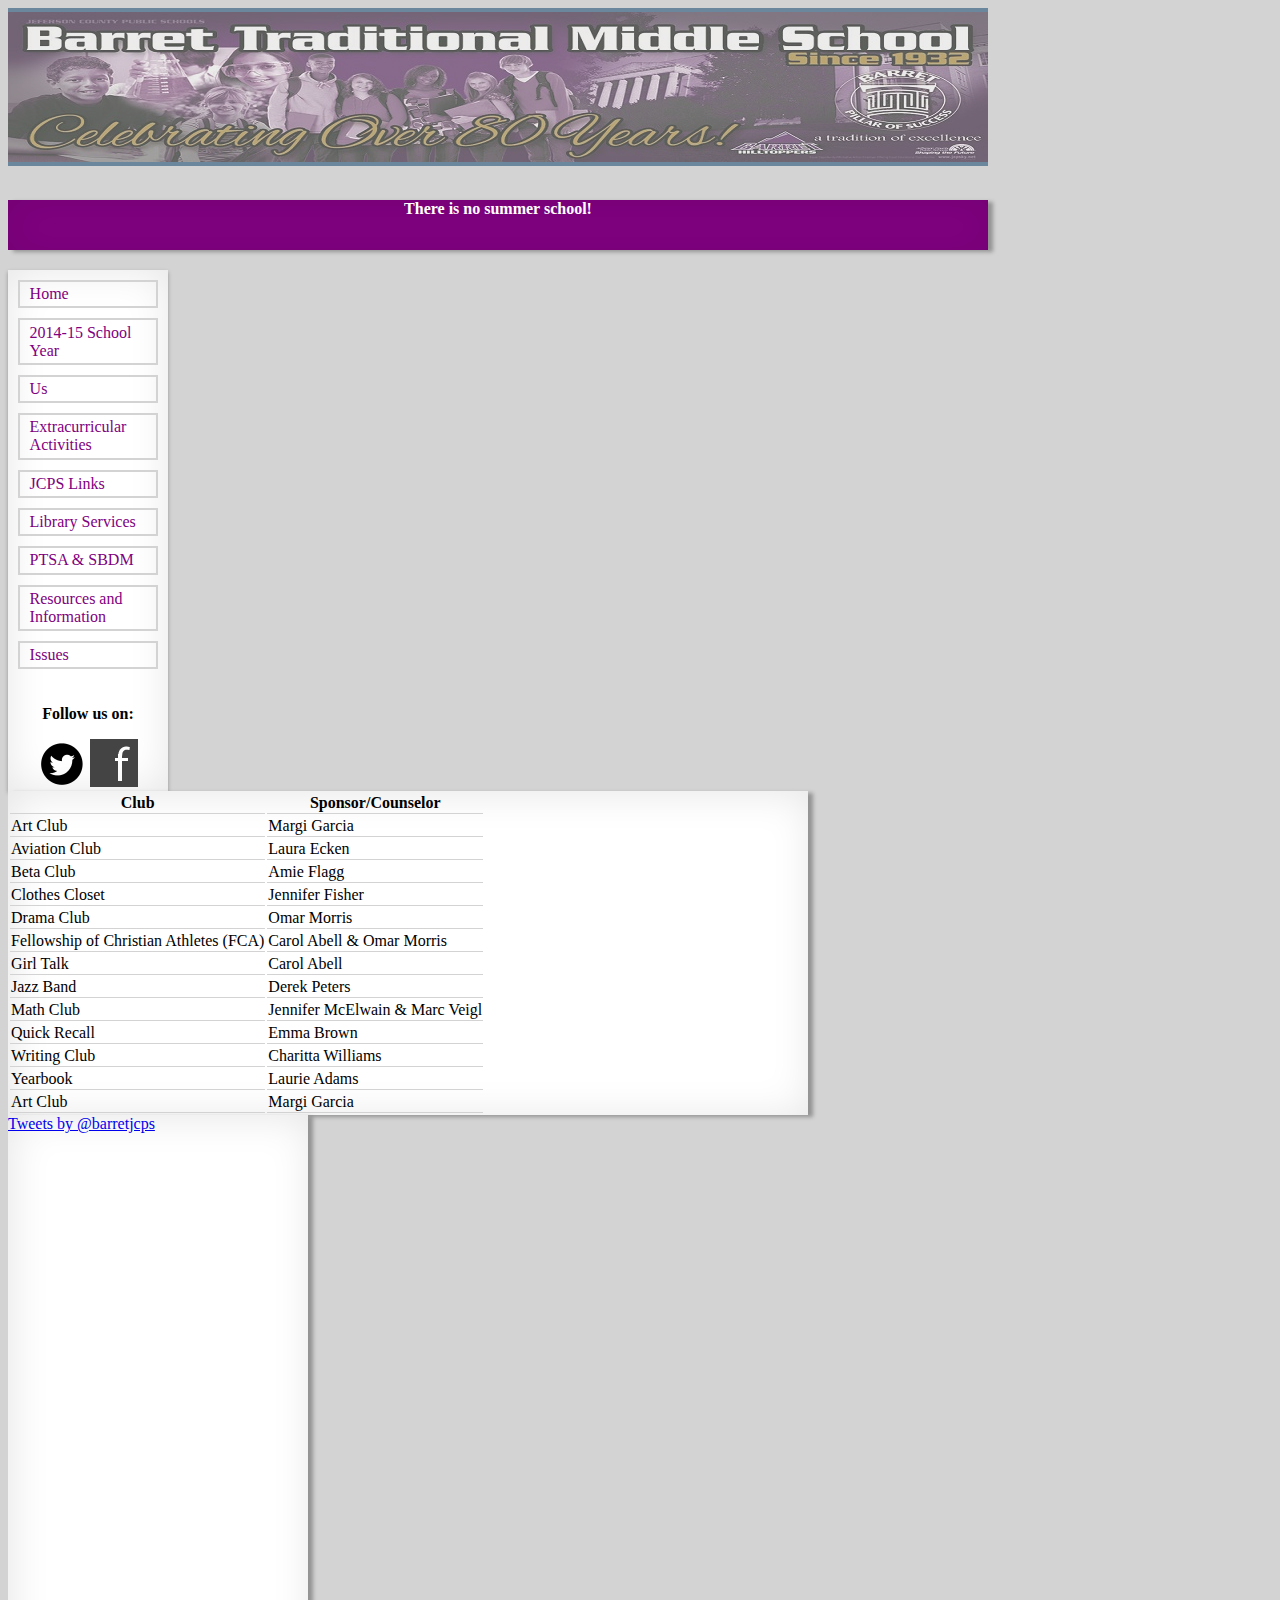
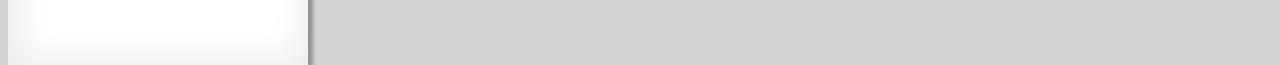
==== clubs.html @ d262291a "MAJOR MAJOR MAJOR UPDATE" ====
<DOCTYPE !html>
  <html>
    <head>
     <link rel="stylesheet" type="text/css" href="framework.css">
      <title>Barret TMSg</title>
    </head>
    <body>
		<div class="customheading">
      </div>
      <br />
      <div class="announcement">
			<p>There is <strong>no</strong> summer school!</p>
      </div>
      <div class="container">
      	<div class="sidenav">
				<ul class="navlist">
					<li><a class="navlink" href="index.html">Home</a></li>
					<li>
					<a class="navlink" href="blank.com">2014-15 School Year</a>
						<ul>
							<li><a href="PDF/SummerReading.pdf">Summer Reading List</a></li>
							<li><a href="PDF/bookstore.pdf">Bookstore Catalog</a></li>	
							<li><a href="PDF/AppearanceGuidelines.pdf">Appearance Guidelines</a></li>			
						</ul>				
					</li>
					<li>
						<a href="blank.com">Us</a>
						<ul>
							<li><a href="history.html">About Us</a></li>
							<li><a class="navlink" href="blank.com">Contact Us</a></li>				
						</ul>				
					</li>
					<li>
					<a href="#">Extracurricular Activities</a>
						<ul>
							<li><a href="clubs.html">Clubs</a></li>			
						</ul>				
					</li>	
					<li><a href="blank.com">JCPS Links</a></li>
					<li><a href="blank.com">Library Services</a></li>
					<li><a href="blank.com">PTSA & SBDM</a></li>
					<li>
					<a href="#">Resources and Information</a>
						<ul>
							<li><a href="blank.com">Important Message - No Summer School</a></li>
							<li><a href="blank.com">Newsletters and Information</a></li>
							<li><a href="blank.com">Online Resources to Help Your Student</a></li>		
						</ul>					
					</li>	
					<li>
					<a href="#">Issues</a>
						<ul>
							<li><a href="blank.com">Locker Issue?</a></li>
							<li><a href="blank.com">Report Bullying</a></li>			
						</ul>					
					</li>		
				</ul>
				<div class="social">
				<p>Follow us on: </p>
				<a href="https://twitter.com/barretjcps"><img src="Icons/PNG/twitter2.png" /></a>
				<a href="https://www.facebook.com/Barret.Hilltoppers"><img src="Icons/PNG/facebook.png" /></a>
				</div>     
      	</div>
      	<div class="wrap">
     			<table class="clubs">
					<tr>
						<th>Club</th>
						<th>Sponsor/Counselor</th>					
					</tr>
					<tr>
						<td>Art Club</td>
						<td>Margi Garcia</td>					
					</tr>
					<tr>
						<td>Aviation Club</td>
						<td>Laura Ecken</td>					
					</tr>
					<tr>
						<td>Beta Club</td>
						<td>Amie Flagg</td>					
					</tr>
					<tr>
						<td>Clothes Closet</td>
						<td>Jennifer Fisher</td>					
					</tr>
					<tr>
						<td>Drama Club</td>
						<td>Omar Morris</td>					
					</tr>
					<tr>
						<td>Fellowship of Christian Athletes (FCA)</td>
						<td>Carol Abell & Omar Morris</td>					
					</tr>
					<tr>
						<td>Girl Talk</td>
						<td>Carol Abell</td>					
					</tr>
					<tr>
						<td>Jazz Band</td>
						<td>Derek Peters</td>					
					</tr>
					<tr>
						<td>Math Club</td>
						<td>Jennifer McElwain & Marc Veigl</td>					
					</tr>
					<tr>
						<td>Quick Recall</td>
						<td>Emma Brown</td>					
					</tr>
					<tr>
						<td>Writing Club</td>
						<td>Charitta Williams</td>					
					</tr>
					<tr>
						<td>Yearbook</td>
						<td>Laurie Adams</td>					
					</tr>
					<tr>
						<td>Art Club</td>
						<td>Margi Garcia</td>					
					</tr>
     			</table>
      	</div>
      	<div class="twitter">
				<a class="twitter-timeline" href="https://twitter.com/barretjcps" data-widget-id="492013739856506881">Tweets by @barretjcps</a>
				<script>!function(d,s,id){var js,fjs=d.getElementsByTagName(s)[0],p=/^http:/.test(d.location)?'http':'https';if(!d.getElementById(id)){js=d.createElement(s);js.id=id;js.src=p+"://platform.twitter.com/widgets.js";fjs.parentNode.insertBefore(js,fjs);}}(document,"script","twitter-wjs");</script>
      	</div>
      </div>
    </body>
  </html>
---- framework.css ----
/*

*/

body {
    background-color: lightgray;
  /** linear-gradient(#00CCFF, #0000ff); **/

}
}
div {
  /* width:100% */
}
.header {
	float: left;
}
.announcement {
	width: 980px;
	height: 50px;
	display: box;
	margin-bottom: 20px;
	text-align: center;
	font-weight: bold;
	color: white;
	background-color: purple;
	box-shadow: 5px 2px 4px rgba(0, 0, 0, 0.3), 3px 2px 40px rgba(0, 0, 0, 0.1) inset;
}
.customheading {
      border-top: solid  4px #25567B;
      border-bottom: solid  4px #25567B;
      background-image: url(NewBanner.jpg);
      opacity: 0.6;
      text-align: center;
      width: 980px;
      height: 150px;
      align-content: center;
}
.container {
	float: left;
	margin-right: 10px;
}
.social {
	text-align: center;
	font-weight: bold;
}
.clubs tr td, .clubs tr th {
	border-bottom: 1px solid lightgray;
}
.wrap {
	float: left;
	display: inline-block;
	width: 800px;
	background-color: white;
	margin-right: 280px;
	box-shadow: 5px 2px 4px rgba(0, 0, 0, 0.3), 3px 2px 40px rgba(0, 0, 0, 0.1) inset;
}
.twitter {
	float: left;
	width: 300px;
	height: 550px;
	background-color: white;
	box-shadow: 5px 2px 4px rgba(0, 0, 0, 0.3), 3px 2px 40px rgba(0, 0, 0, 0.1) inset;
}
.wrap h1 {
	text-align: center;
	color: purple;
}
.wrap p {
	text-align: center;
	color: purple;
	margin-left: 6px;
	margin-right: 6px;
}
.sidenav {
	margin-right: 20px;
	float: left;
	width: 160px;
	height: auto;
	background-color: white;
	box-shadow: 0 2px 4px rgba(0, 0, 0, 0.3), 0 0 40px rgba(0, 0, 0, 0.1) inset;
}
.sidenav ul {
	margin: 0;
	padding: 10px;
	list-style-type: none;
}
.sidenav ul li {
	padding-bottom: 3px;
	margin-bottom: 10px;
	padding: 0.2em 0.6em;
	border: 2px solid lightgray;
}
.sidenav ul li:hover {
	padding-bottom: 3px;
	margin-bottom: 10px;
	padding: 0.2em 0.6em;
	border-left: 2px solid lightgray;
	font-weight: bold;
}
.sidenav ul li a {
	display: block;
	text-decoration: none;
	color: purple;
}
.sidenav ul > li > ul {
	display: none;
}
.sidenav ul > li:hover > ul {
	background-color: white;
	font-weight: normal;
	width: 160px;
	display: block;
	position: relative;
	top: -30px;
	left: 120px;
	box-shadow: 0 2px 4px rgba(0, 0, 0, 0.3), 0 0 40px rgba(0, 0, 0, 0.1) inset;
}
.sidenav ul > li:hover > ul > li {
	background-color: white;
	font-weight: normal;
	display: block;
}
.sidenav ul > li:hover > ul > li:hover {
	background-color: white;
	font-weight: bold;
	display: block;
}
.clubs {
	
}
/* 
.sidenav ul li {
	padding-bottom: 3px;
	margin-bottom: 10px;
	padding: 0.2em 0.6em;
	border-left: 2px solid lightgray;
}
.sidenav ul li:hover {
	font-weight: bold;
}
.sidenav ul li a {
	padding: 0.2em 0.6em;
	display: inline-block;
	text-decoration: none;
	color: purple;
}
*/
/* Second Level Menu
.sidenav ul li ul {
	border-left: 2px solid white;
	position: absolute;
	display: none;
}
.sidenav ul li:hover ul {
	left: 150px;
	top: 0px;
	display: block;
} */
/** ul.navlist {
	list-style-type: none;
	padding: 5px;
}
li.navitem {
	padding-bottom: 3px;
	margin-bottom: 10px;
}
a.navlink {
	display: block;
	margin: 0 5px;
	color: purple;
	border-left: 2px solid lightgray;
	padding: 0.2em 0.6em;
	text-decoration: none;
	margin-bottom: 5px;
}
a.navlink:hover {
	text-decoration: none;
	font-weight: bold;
} **/
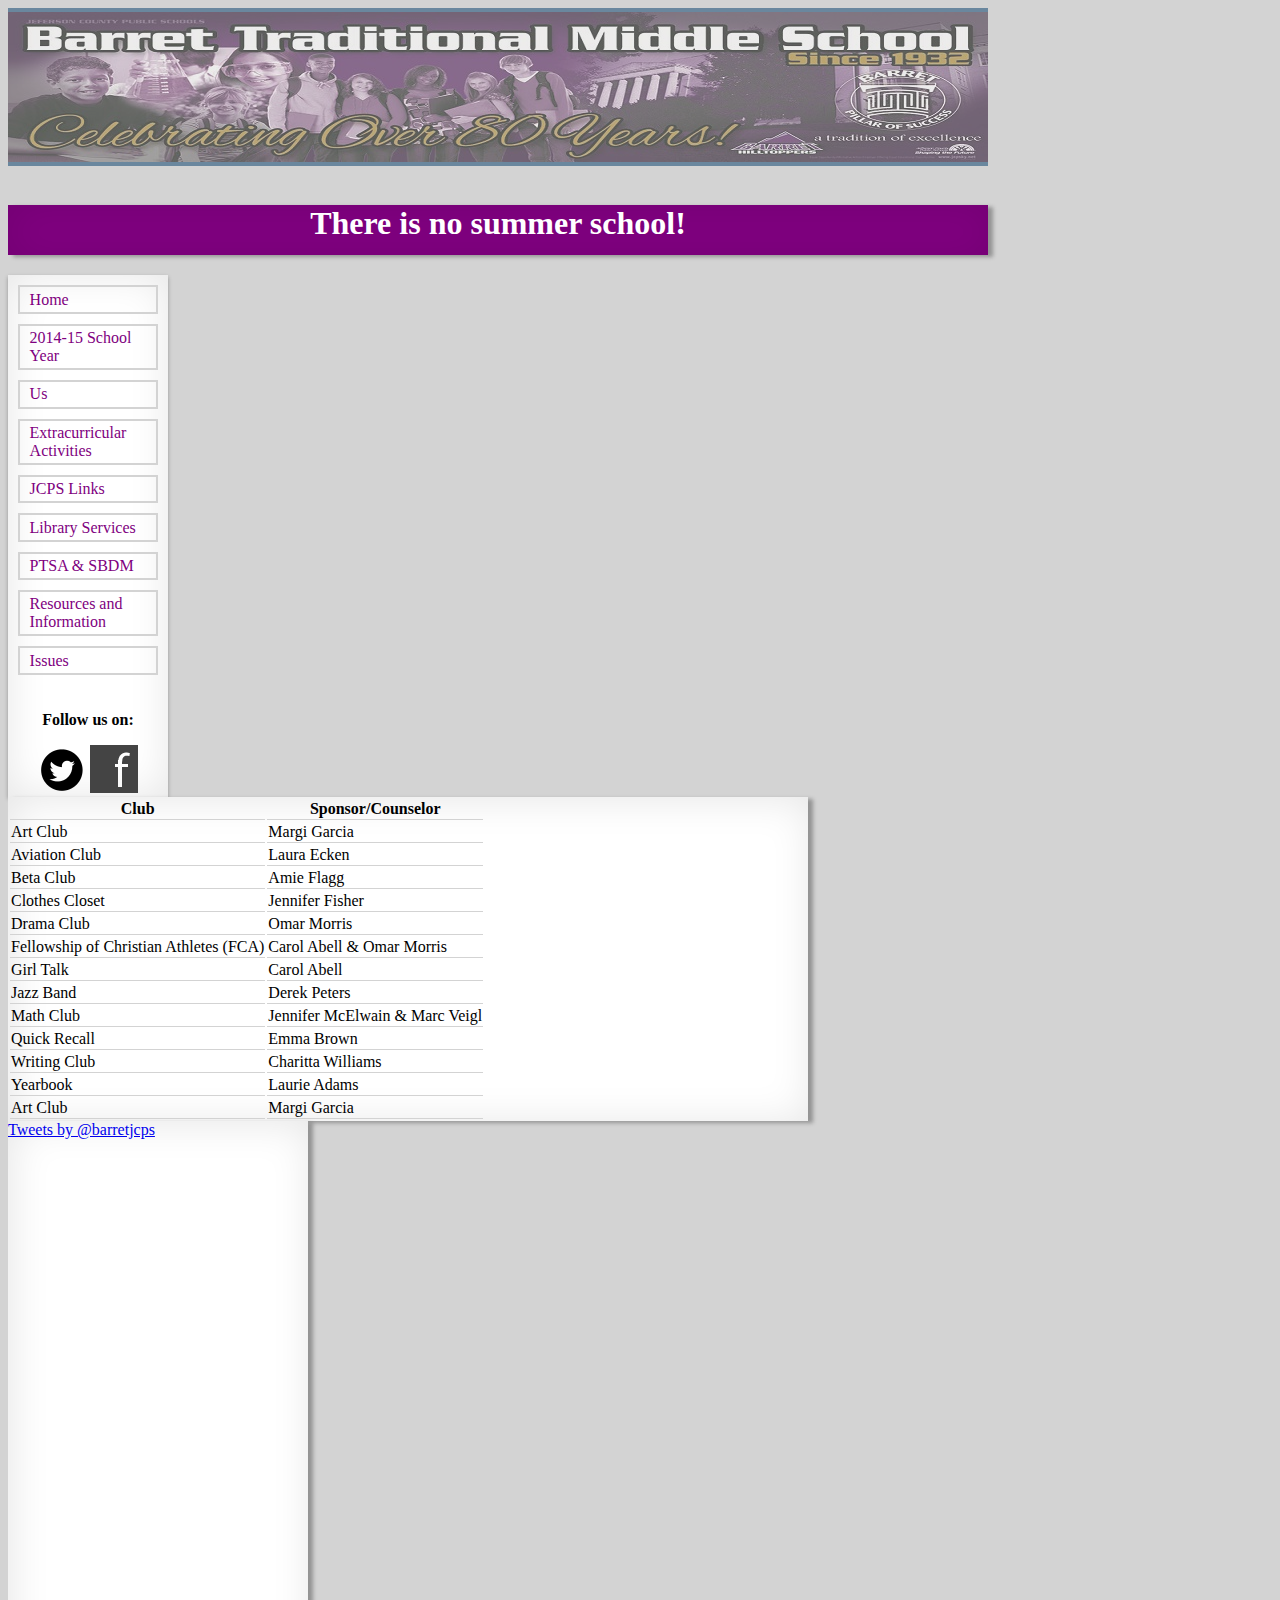
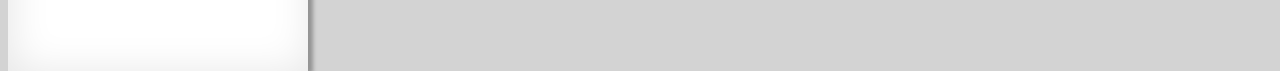
==== commit 08741cfd: "Update" ====
--- a/clubs.html
+++ b/clubs.html
@@ -9,7 +9,7 @@
       </div>
       <br />
       <div class="announcement">
-			<p>There is <strong>no</strong> summer school!</p>
+			<h1>There is <strong>no</strong> summer school!</h1>
       </div>
       <div class="container">
       	<div class="sidenav">
@@ -20,7 +20,8 @@
 						<ul>
 							<li><a href="PDF/SummerReading.pdf">Summer Reading List</a></li>
 							<li><a href="PDF/bookstore.pdf">Bookstore Catalog</a></li>	
-							<li><a href="PDF/AppearanceGuidelines.pdf">Appearance Guidelines</a></li>			
+							<li><a href="PDF/AppearanceGuidelines.pdf">Appearance Guidelines</a></li>
+							<li><a href="calendar.html">Calendar</a></li>			
 						</ul>				
 					</li>
 					<li>
@@ -33,7 +34,9 @@
 					<li>
 					<a href="#">Extracurricular Activities</a>
 						<ul>
-							<li><a href="clubs.html">Clubs</a></li>			
+							<li><a href="clubs.html">Clubs</a></li>
+							<li><a href="athletics.html">Athletics</a></li>
+							<li><a href="athletics.html#requirementseligibility">Requirements & Eligibility</a></li>		
 						</ul>				
 					</li>	
 					<li><a href="blank.com">JCPS Links</a></li>
@@ -50,8 +53,8 @@
 					<li>
 					<a href="#">Issues</a>
 						<ul>
-							<li><a href="blank.com">Locker Issue?</a></li>
-							<li><a href="blank.com">Report Bullying</a></li>			
+							<li><a href="mailto:stephen.seay@jefferson.kyschools.us">Locker Issue?</a></li>
+							<li><a href="http://jcps.jefferson.k12.ky.us/section/content/default.asp?WCI=pgDisplay_Quiz&WCE=take&WCU=CRSCNT&ENTRY_ID=7A523DF10A374FECB3E02A8350211D41">Report Bullying</a></li>			
 						</ul>					
 					</li>		
 				</ul>
